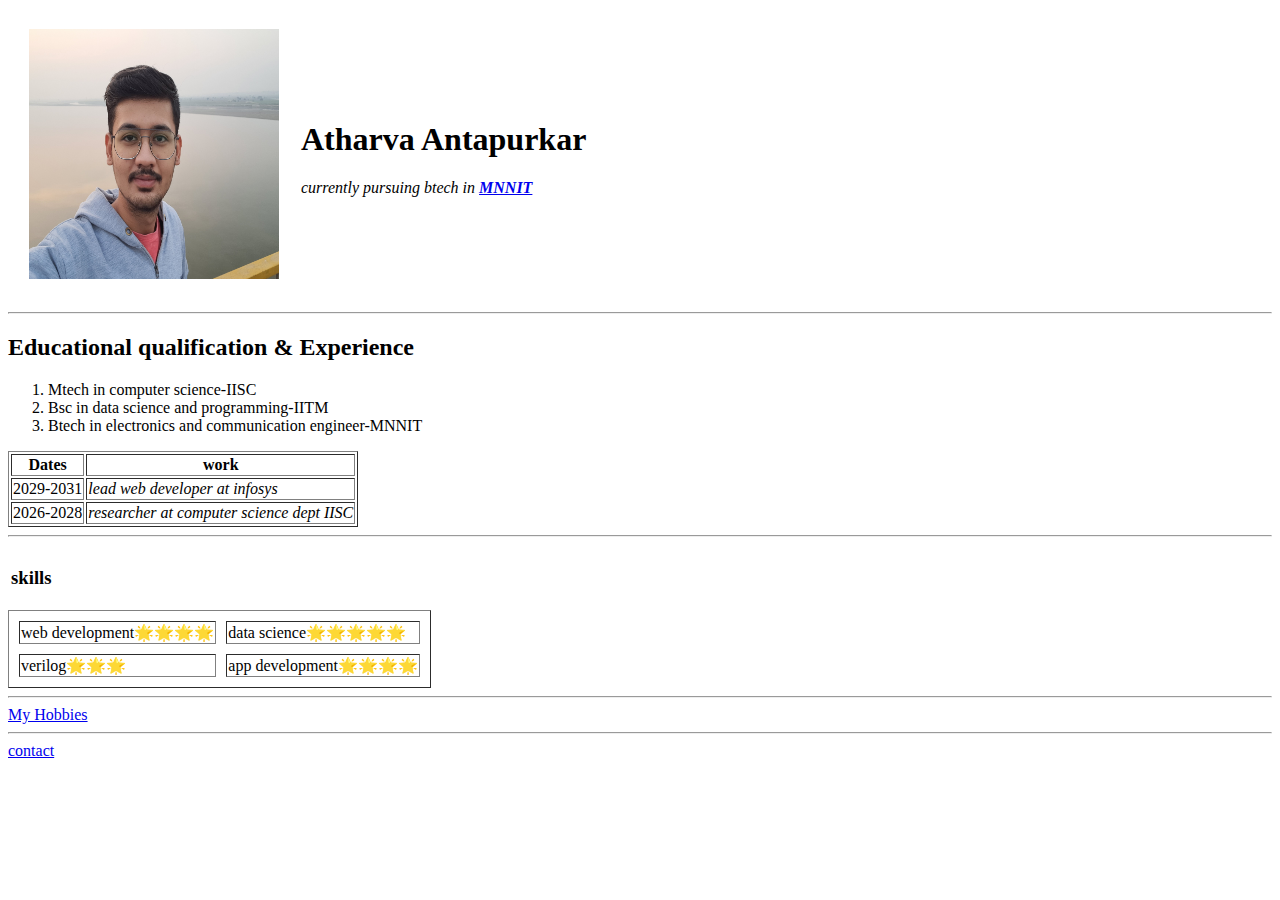
==== index.html @ 2e95515e "Add initial cv website files" ====
<!DOCTYPE html>
<html lang="en">

<head>
    <meta charset="UTF-8">
    <meta nabody
        
    me="viewport" content="width=device-width, initial-scale=1.0">
    <title>❤ atharva's personal page</title>
    <link rel="stylesheet" href="/css/style.css">    
</head>




<body> 

<table cellspacing="20">
        <tr>
            <td>
                <img src="img.jpg" alt="atharva profile picture" srcset="" style="height: 250px; width: 250px;;">  
            </td>
            <td>
                <h1>Atharva Antapurkar</h1>

                <p><em>currently pursuing btech in <strong><a href="http://www.mnnit.ac.in/">MNNIT</a></strong></em></p>
                
            </td>
        </tr>
    </table>
    
    

    <hr>
    <b>
        <h2>Educational qualification & Experience </h2>
    </b>


    <p>
    <ol>
        <li>Mtech in computer science-IISC</li>
        <li> Bsc in data science and programming-IITM</li>
        <li>Btech in electronics and communication engineer-MNNIT</li>
    </ol>
    </P>
    
    <table border="1">
        <thead>
<tr>
    <th>Dates</th>
    <th>work</th>
</tr>
        </thead>
        <tbody>

        
        <tr>
<td>2029-2031</td>
<td><em>lead web developer at infosys</em></td>
        </tr>
        <tr>
            <td>2026-2028</td>
            <td><em>researcher at computer science dept IISC</em></td>

        </tr>
        </tbody>
    </table>
    <hr>
    <table>
        <tr>
            <td>
               <h3>skills</h3> 
            </td>
        </tr>
        </table>
        <table border="1" cellspacing="10">
        <tr>
            <td>
                web development🌟🌟🌟🌟
            </td>
            <td>
                data science🌟🌟🌟🌟🌟
            </td>
        </tr>
        <tr>
            <td>
                verilog🌟🌟🌟
            </td>
            <td>
                app development🌟🌟🌟🌟
            </td>
        </tr>
    </table>
    <hr>
    <a href="hobbies.html">My Hobbies</a>
    <hr>
    <a href="contact.html">contact</a>
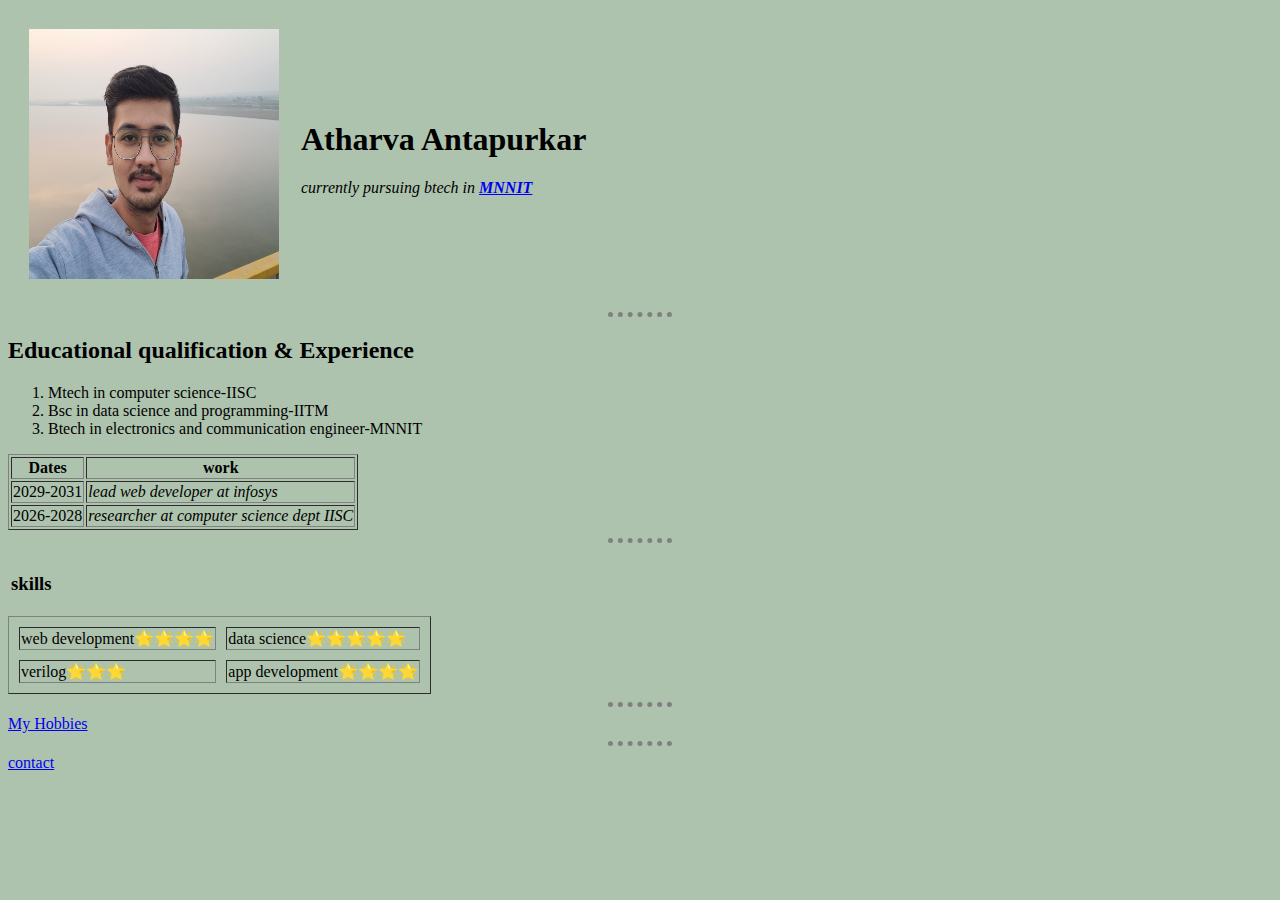
==== commit 4a0a112b: "Update index.html" ====
--- a/index.html
+++ b/index.html
@@ -7,7 +7,7 @@
         
     me="viewport" content="width=device-width, initial-scale=1.0">
     <title>❤ atharva's personal page</title>
-    <link rel="stylesheet" href="/css/style.css">    
+    <link rel="stylesheet" href="style.css">    
 </head>
 
 
@@ -95,4 +95,4 @@
     <hr>
     <a href="hobbies.html">My Hobbies</a>
     <hr>
-    <a href="contact.html">contact</a>+    <a href="contact.html">contact</a>
--- a/style.css
+++ b/style.css
@@ -0,0 +1,12 @@
+body{
+    background-color: #AEC3AE;
+
+}
+hr{
+    
+    border-style:none;
+    border-top-style:dotted;
+    border-color: grey;
+    border-width: 5px;
+    width: 5%;
+}
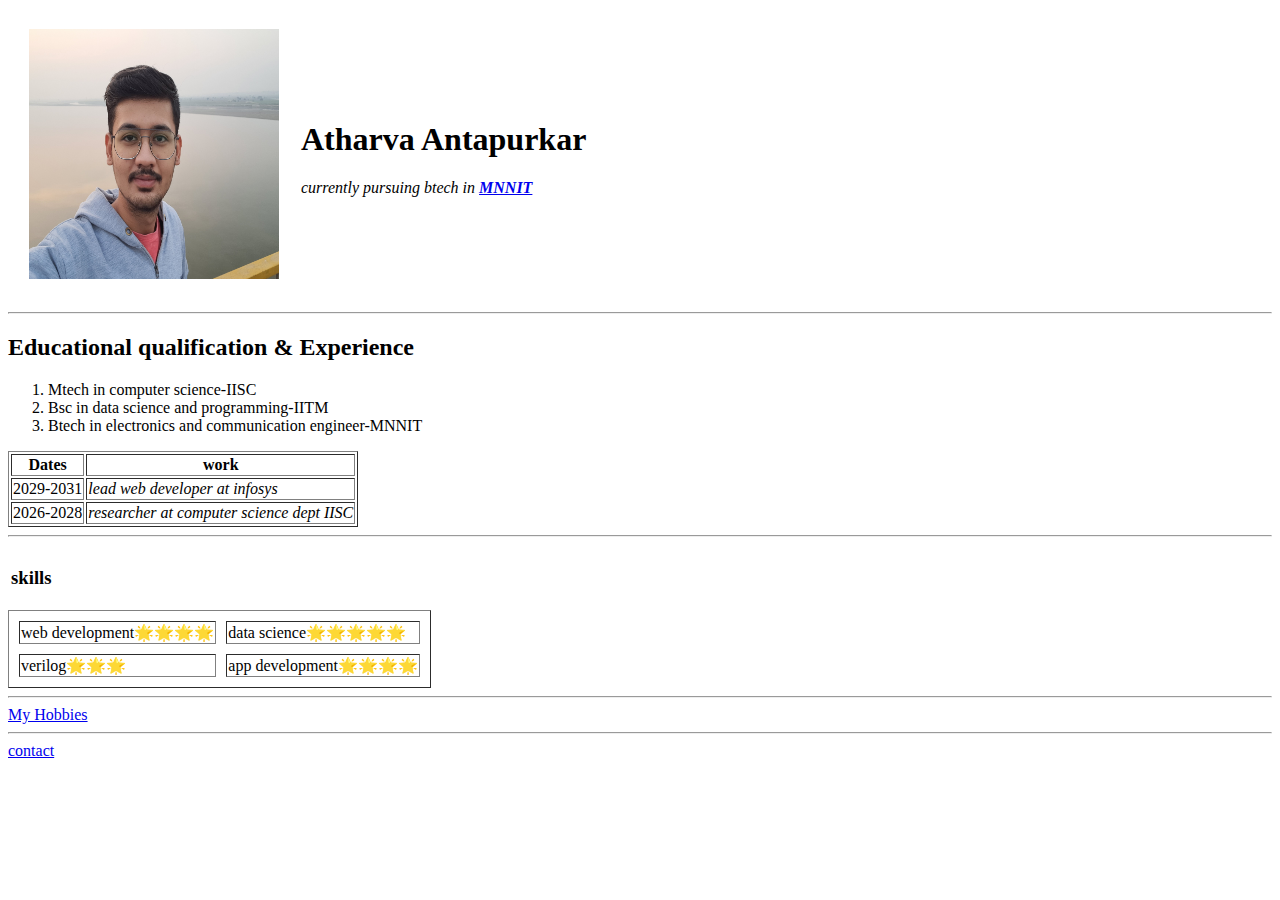
==== commit 293fa945: "Update index.html" ====
--- a/index.html
+++ b/index.html
@@ -7,7 +7,7 @@
         
     me="viewport" content="width=device-width, initial-scale=1.0">
     <title>❤ atharva's personal page</title>
-    <link rel="stylesheet" href="style.css">    
+    <link rel="stylesheet" href="/css/style.css">    
 </head>
 
 
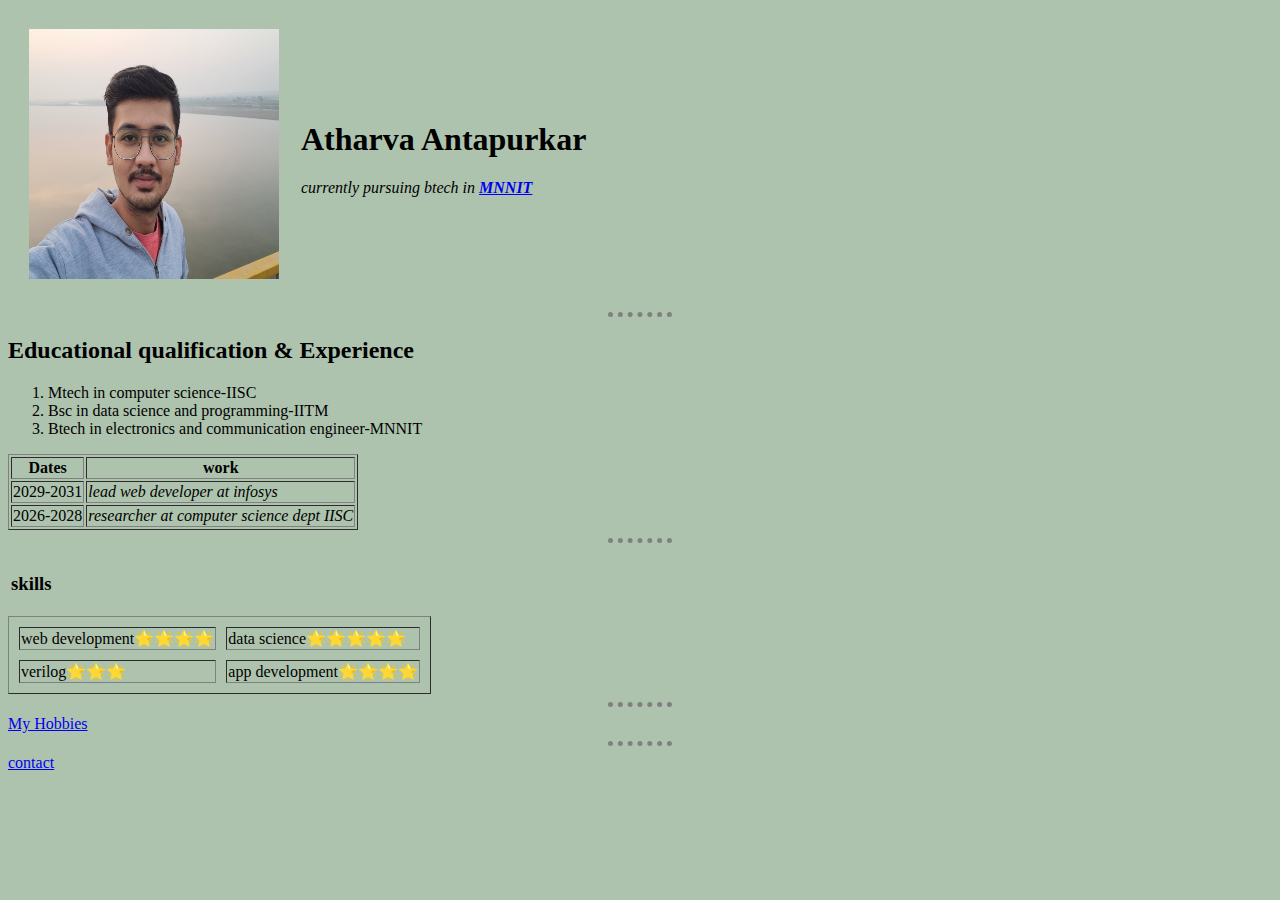
==== commit fbc4c9b7: "Update index.html" ====
--- a/index.html
+++ b/index.html
@@ -7,7 +7,7 @@
         
     me="viewport" content="width=device-width, initial-scale=1.0">
     <title>❤ atharva's personal page</title>
-    <link rel="stylesheet" href="/css/style.css">    
+    <link rel="stylesheet" href="style.css">    
 </head>
 
 
--- a/style.css
+++ b/style.css
@@ -0,0 +1,12 @@
+body{
+    background-color: #AEC3AE;
+
+}
+hr{
+    
+    border-style:none;
+    border-top-style:dotted;
+    border-color: grey;
+    border-width: 5px;
+    width: 5%;
+}
